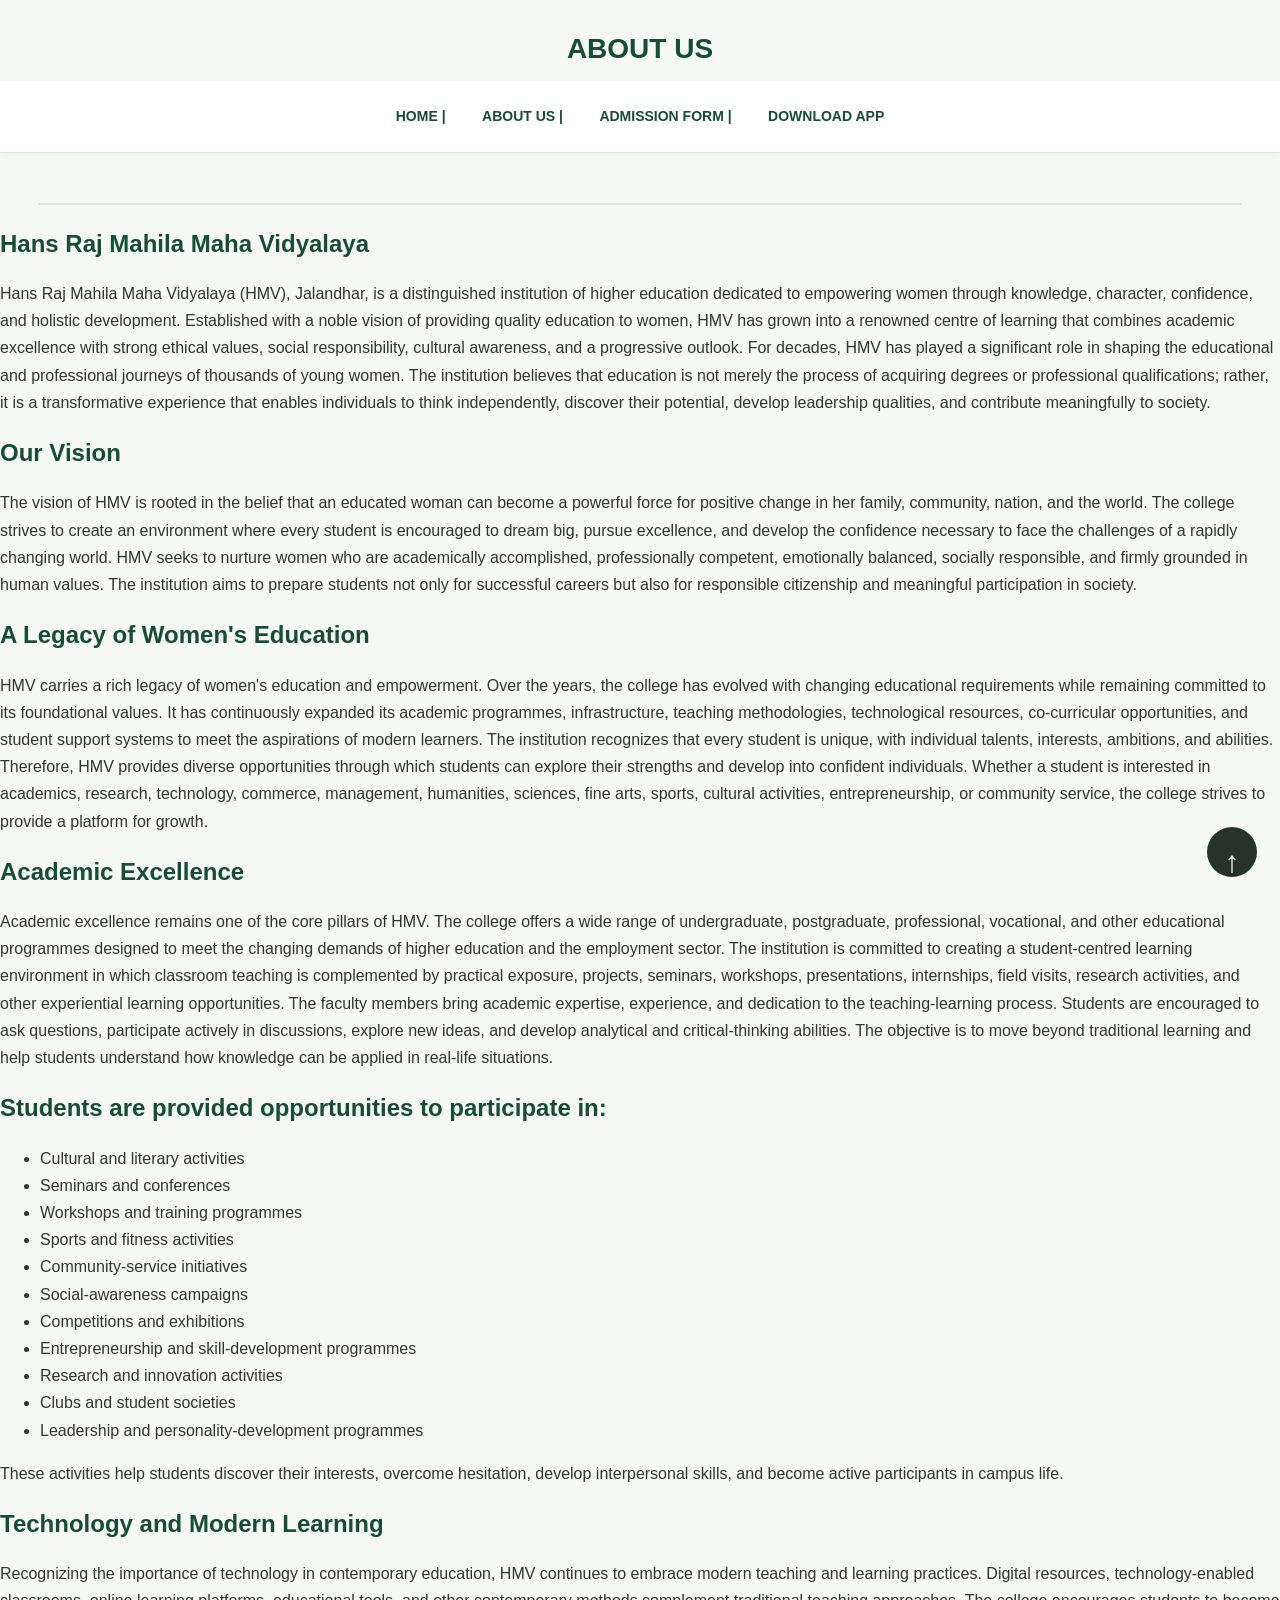
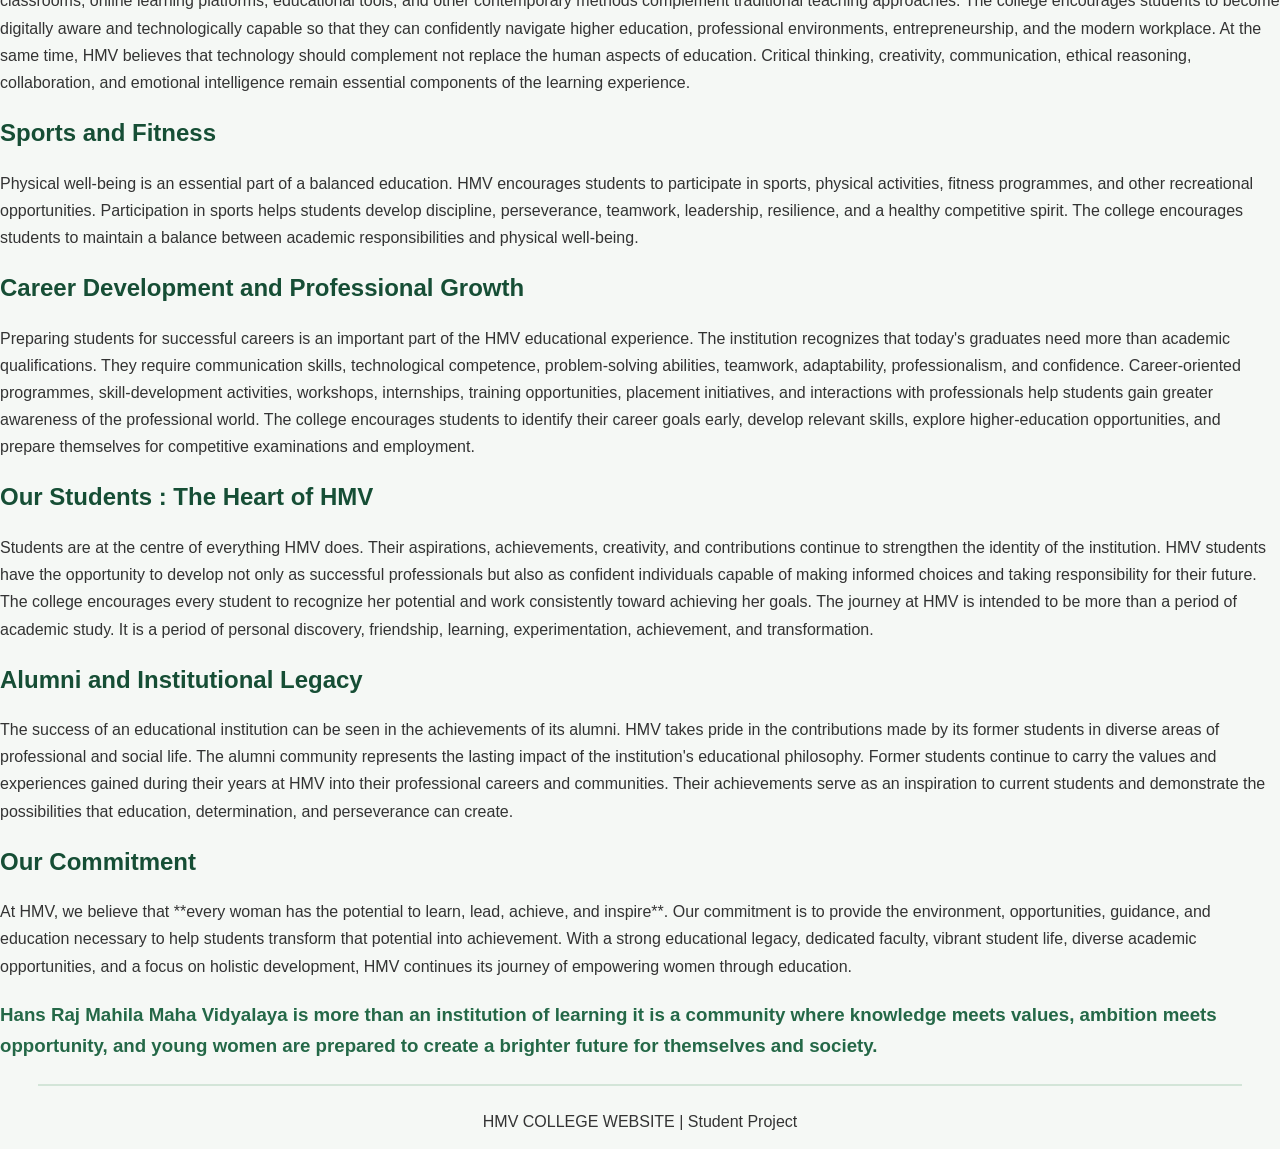
==== about.html @ 3575ec60 "Add files via upload" ====
<html lang="en">
<head>
<meta charset="UTF-8">
<!-- Makes the website fit mobile screens properly-->
<meta name="viewport" content="width=device-width,initial-scale=1.0">
<link rel="stylesheet" href="style.css">
</head>
<body >
<center>
<h1>ABOUT US</h1>
<nav>
<a href="#" class="top-arrow">&uarr;</a>
<a href="index.html">HOME |</a>
<a href="about.html">ABOUT US |</a>
<a href="form.html">ADMISSION FORM |</a>
<a href="download.html">DOWNLOAD APP</a>
</nav>
</center><br>
<hr color="black" height="10" size="3" >

<h2>Hans Raj Mahila Maha Vidyalaya</h2>

<p>Hans Raj Mahila Maha Vidyalaya (HMV), Jalandhar, is a distinguished institution of higher education dedicated to empowering women through knowledge, character, confidence, and holistic development. Established with a noble vision of providing quality education to women, HMV has grown into a renowned centre of learning that combines academic excellence with strong ethical values, social responsibility, cultural awareness, and a progressive outlook.

For decades, HMV has played a significant role in shaping the educational and professional journeys of thousands of young women. The institution believes that education is not merely the process of acquiring degrees or professional qualifications; rather, it is a transformative experience that enables individuals to think independently, discover their potential, develop leadership qualities, and contribute meaningfully to society.</p>

<h2>Our Vision</h2>

<p>The vision of HMV is rooted in the belief that an educated woman can become a powerful force for positive change in her family, community, nation, and the world. The college strives to create an environment where every student is encouraged to dream big, pursue excellence, and develop the confidence necessary to face the challenges of a rapidly changing world.

HMV seeks to nurture women who are academically accomplished, professionally competent, emotionally balanced, socially responsible, and firmly grounded in human values. The institution aims to prepare students not only for successful careers but also for responsible citizenship and meaningful participation in society.</p>

<h2>A Legacy of Women's Education</h2>

<p>HMV carries a rich legacy of women's education and empowerment. Over the years, the college has evolved with changing educational requirements while remaining committed to its foundational values. It has continuously expanded its academic programmes, infrastructure, teaching methodologies, technological resources, co-curricular opportunities, and student support systems to meet the aspirations of modern learners.

The institution recognizes that every student is unique, with individual talents, interests, ambitions, and abilities. Therefore, HMV provides diverse opportunities through which students can explore their strengths and develop into confident individuals. Whether a student is interested in academics, research, technology, commerce, management, humanities, sciences, fine arts, sports, cultural activities, entrepreneurship, or community service, the college strives to provide a platform for growth.</p>

<h2>Academic Excellence</h2>

<p>Academic excellence remains one of the core pillars of HMV. The college offers a wide range of undergraduate, postgraduate, professional, vocational, and other educational programmes designed to meet the changing demands of higher education and the employment sector.

The institution is committed to creating a student-centred learning environment in which classroom teaching is complemented by practical exposure, projects, seminars, workshops, presentations, internships, field visits, research activities, and other experiential learning opportunities.

The faculty members bring academic expertise, experience, and dedication to the teaching-learning process. Students are encouraged to ask questions, participate actively in discussions, explore new ideas, and develop analytical and critical-thinking abilities. The objective is to move beyond traditional learning and help students understand how knowledge can be applied in real-life situations.</p>

<h2>Students are provided opportunities to participate in:</h2>
<ul>

<li> Cultural and literary activities</li>
<li>Seminars and conferences</li>
<li>Workshops and training programmes</li>
<li>Sports and fitness activities</li>
<li>Community-service initiatives</li>
<li>Social-awareness campaigns</li>
<li>Competitions and exhibitions</li>
<li>Entrepreneurship and skill-development programmes</li>
<li>Research and innovation activities</li>
<li>Clubs and student societies</li>
<li>Leadership and personality-development programmes</li>
</ul>

These activities help students discover their interests, overcome hesitation, develop interpersonal skills, and become active participants in campus life.

<h2>Technology and Modern Learning</h2>

<p>Recognizing the importance of technology in contemporary education, HMV continues to embrace modern teaching and learning practices. Digital resources, technology-enabled classrooms, online learning platforms, educational tools, and other contemporary methods complement traditional teaching approaches.

The college encourages students to become digitally aware and technologically capable so that they can confidently navigate higher education, professional environments, entrepreneurship, and the modern workplace.

At the same time, HMV believes that technology should complement not replace the human aspects of education. Critical thinking, creativity, communication, ethical reasoning, collaboration, and emotional intelligence remain essential components of the learning experience.</p>



<h2>Sports and Fitness</h2>

<p>Physical well-being is an essential part of a balanced education. HMV encourages students to participate in sports, physical activities, fitness programmes, and other recreational opportunities.

Participation in sports helps students develop discipline, perseverance, teamwork, leadership, resilience, and a healthy competitive spirit. The college encourages students to maintain a balance between academic responsibilities and physical well-being.</p>




<h2>Career Development and Professional Growth</h2>

<p>Preparing students for successful careers is an important part of the HMV educational experience. The institution recognizes that today's graduates need more than academic qualifications. They require communication skills, technological competence, problem-solving abilities, teamwork, adaptability, professionalism, and confidence.

Career-oriented programmes, skill-development activities, workshops, internships, training opportunities, placement initiatives, and interactions with professionals help students gain greater awareness of the professional world.

The college encourages students to identify their career goals early, develop relevant skills, explore higher-education opportunities, and prepare themselves for competitive examinations and employment.</p>




<h2>Our Students : The Heart of HMV</h2>

<p>Students are at the centre of everything HMV does. Their aspirations, achievements, creativity, and contributions continue to strengthen the identity of the institution.

HMV students have the opportunity to develop not only as successful professionals but also as confident individuals capable of making informed choices and taking responsibility for their future. The college encourages every student to recognize her potential and work consistently toward achieving her goals.

The journey at HMV is intended to be more than a period of academic study. It is a period of personal discovery, friendship, learning, experimentation, achievement, and transformation.<p>



<h2>Alumni and Institutional Legacy</h2>

<p>The success of an educational institution can be seen in the achievements of its alumni. HMV takes pride in the contributions made by its former students in diverse areas of professional and social life.

The alumni community represents the lasting impact of the institution's educational philosophy. Former students continue to carry the values and experiences gained during their years at HMV into their professional careers and communities.

Their achievements serve as an inspiration to current students and demonstrate the possibilities that education, determination, and perseverance can create.</p>


<h2>Our Commitment</h2>

<p>At HMV, we believe that **every woman has the potential to learn, lead, achieve, and inspire**. Our commitment is to provide the environment, opportunities, guidance, and education necessary to help students transform that potential into achievement.

With a strong educational legacy, dedicated faculty, vibrant student life, diverse academic opportunities, and a focus on holistic development, HMV continues its journey of empowering women through education.</p>

<h3>Hans Raj Mahila Maha Vidyalaya is more than an institution of learning it is a community where knowledge meets values, ambition meets opportunity, and young women are prepared to create a brighter future for themselves and society.</h3>
<hr color="black" >
<center>
<p>HMV COLLEGE WEBSITE | Student Project
</center>
</body>
</html>
---- style.css ----
/* ===== 1. BASIC PAGE DESIGN ===== */


* 
{
    
box-sizing: border-box;

}


html 
{
    
scroll-behavior: smooth;

}


body 
{
    
margin: 0;
    
padding: 0;
    
font-family: Arial, Helvetica, sans-serif;
    
background-color: #f5f8f5;
    
color: #333333;
    
line-height: 1.7;

}



/* ===== 2. COLLEGE HEADER ===== */


header 
{
    
background-color: #164e35;
    
color: white;
    
text-align: center;
    
padding: 25px 15px;
    
border-bottom: 5px solid #c9e6d2;

}

header h1 
{
    
color: white;
    
margin: 0;
    
font-size: 29px;
    
letter-spacing: 0.5px;

}


header p 
{
    
color: #e4f1e8;
    
margin: 5px 0 0;

}



/* Page headings outside the header */


body > center > h1 
{
    
color: #164e35;
    
margin: 25px 10px 8px;
    
font-size: 28px;

}


h2 
{
    
color: #164e35;
    
line-height: 1.4;

}


h3 
{
    
color: #246847;

}



/* ===== 3. NAVIGATION MENU ===== */


nav 
{
    
background-color: #ffffff;
    
text-align: center;
    
padding: 12px 8px;
    
border-bottom: 1px solid #d8e6dc;
    
box-shadow: 0 2px 7px rgba(0, 0, 0, 0.04);

}


nav a 
{
    
display: inline-block;
    
color: #164e35;
    
text-decoration: none;
    
font-size: 14px;
    
font-weight: bold;
    
padding: 9px 13px;
    
margin: 3px;
    
border-radius: 5px;
    
transition: background-color 0.2s, color 0.2s;

}


nav a:hover 
{
    
background-color: #164e35;
    
color: white;

}



/* ===== 4. HORIZONTAL LINES ===== */


hr 
{
    
border: none;
    
height: 2px;
    
background-color: #d3e5d8;
    
margin: 22px auto;
    
width: 94%;

}



/* ===== 5. GENERAL TEXT AND LINKS ===== */


p 
{

    
margin-top: 10px;
    
margin-bottom: 14px;

}


a 
{
    
color: #17633e;

}


a:focus,
button:focus,
input:focus,
select:focus,
textarea:focus 
{
    
outline: 2px solid #78a98a;
    
outline-offset: 2px;

}



/* ===== 6. HOME PAGE WELCOME SECTION ===== */


.welcome 
{
    
background-color: #e7f2e9;
    
text-align: center;
    
padding: 40px 20px;
    
border-bottom: 1px solid #d0e4d5;

}


.welcome h2 
{
    
color: #164e35;
    
font-size: 29px;
    
margin-top: 0;
    
margin-bottom: 12px;

}


.welcome p 
{
    
max-width: 680px;
    
margin: 12px auto;
    
color: #46564a;
}



/* ===== 7. GENERAL BUTTON DESIGN ===== */


.btn,
.download-button 
{
display: inline-block;
    
background-color: #
}
.download-section 
{
    
max-width: 700px;
    
margin: 35px auto;
    
padding: 30px 20px;
    
background-color: #eaf5ed;
    
border-radius: 12px;
    
border: 1px solid #c9e2d0;

}


.download-section h2 
{
    
color: #145a32;

}


.download-section p 
{
    
line-height: 1.7;
   
margin-bottom: 18px;

}


/* Button styling */

.download-button 
{
    
display: inline-block;
    
background-color: #145a32;
    
color: white;
    
padding: 12px 22px;
    
text-decoration: none;
    
border-radius: 6px;
    
font-weight: bold;
    
margin: 10px 0;

}


.download-button:hover 
{
    
background-color: #0b3d25;

}


@media (max-width: 600px) 
{
    
.download-section 
{
        
margin: 20px 12px;
        
padding: 22px 15px;
    
}


form 
{
    
width: 80%;
    
max-width: 600px;
    
margin: 30px auto;
    
padding: 30px;
    
background: white;
    
border-radius: 15px;
    
box-shadow: 0 8px 25px rgba(0, 0, 0, 0.12);

}


}
.top-arrow 
{
    position: fixed;
    bottom: 20px;
    right: 20px;

    background-color:#26332c ;
    color:white;

    width: 50px;
    height: 50px;

    border-radius: 50%;
    text-align: center;

    font-size: 30px;
    text-decoration: none;
}
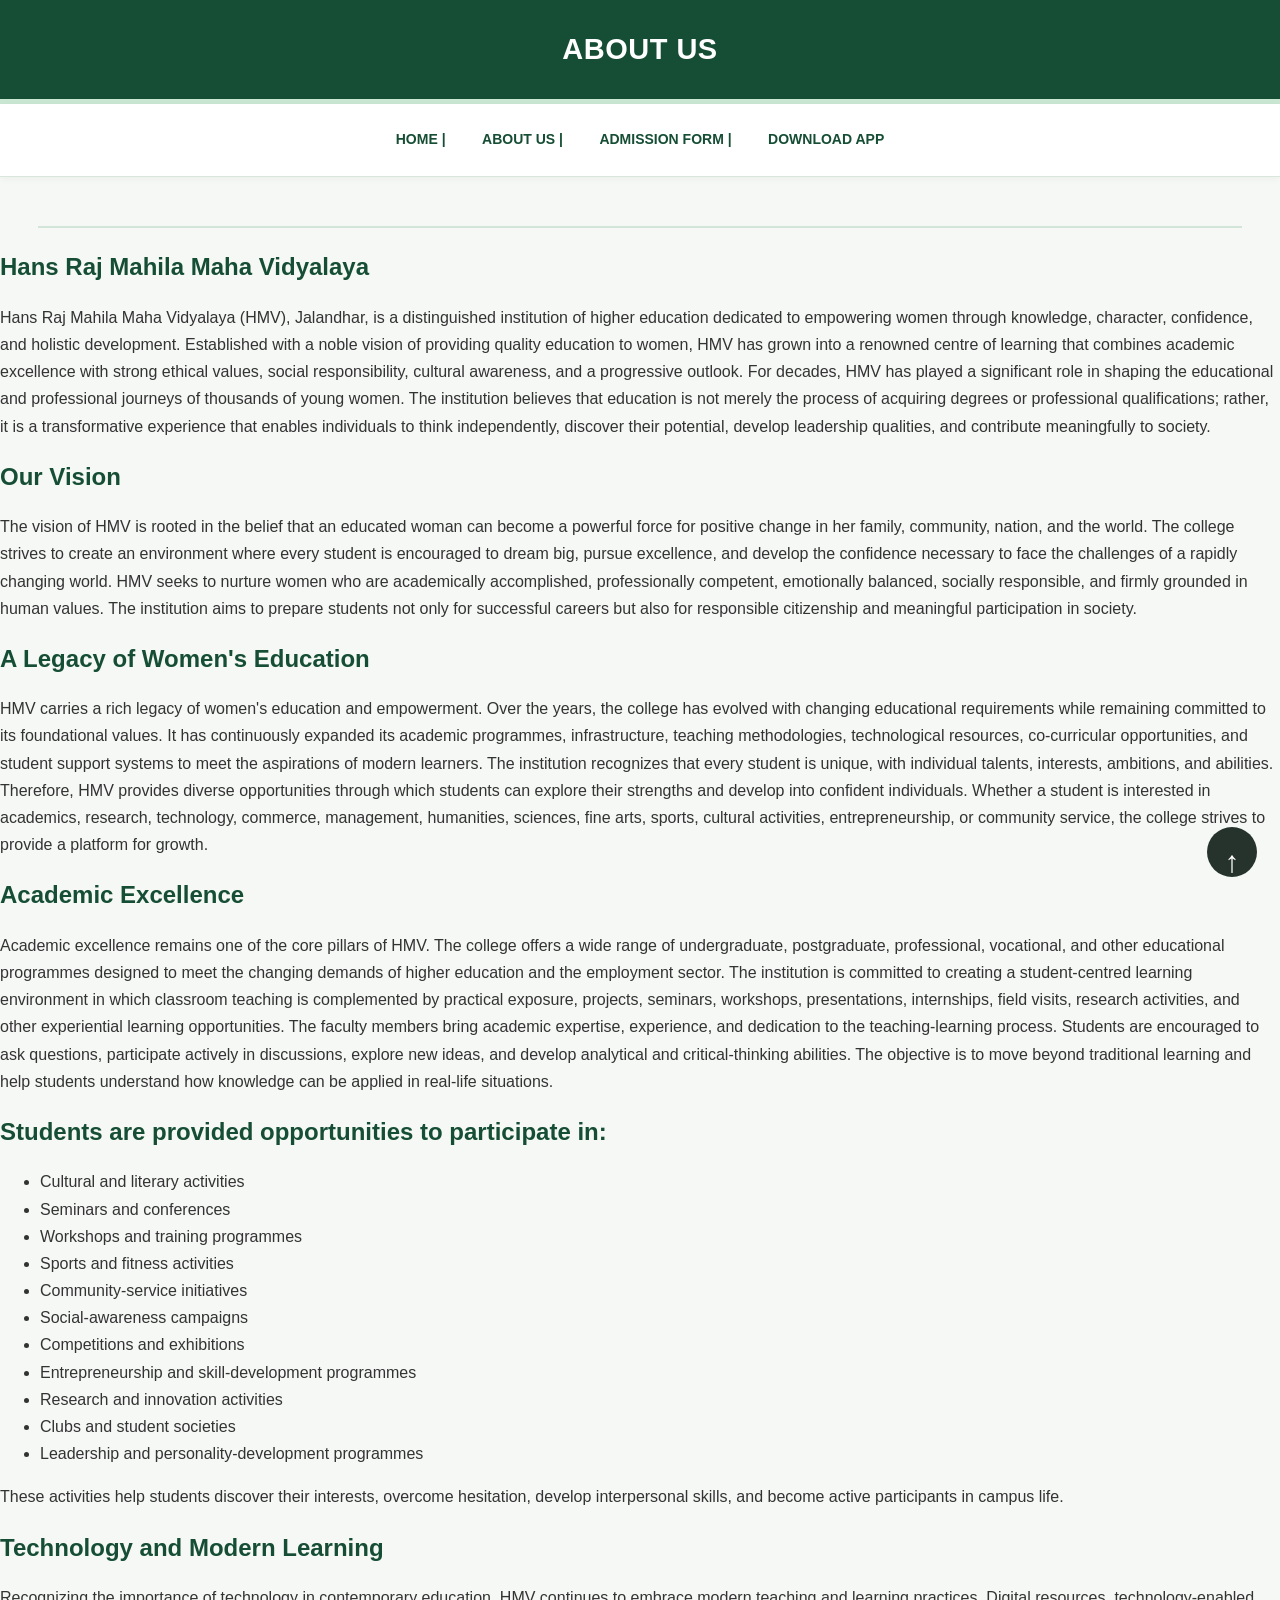
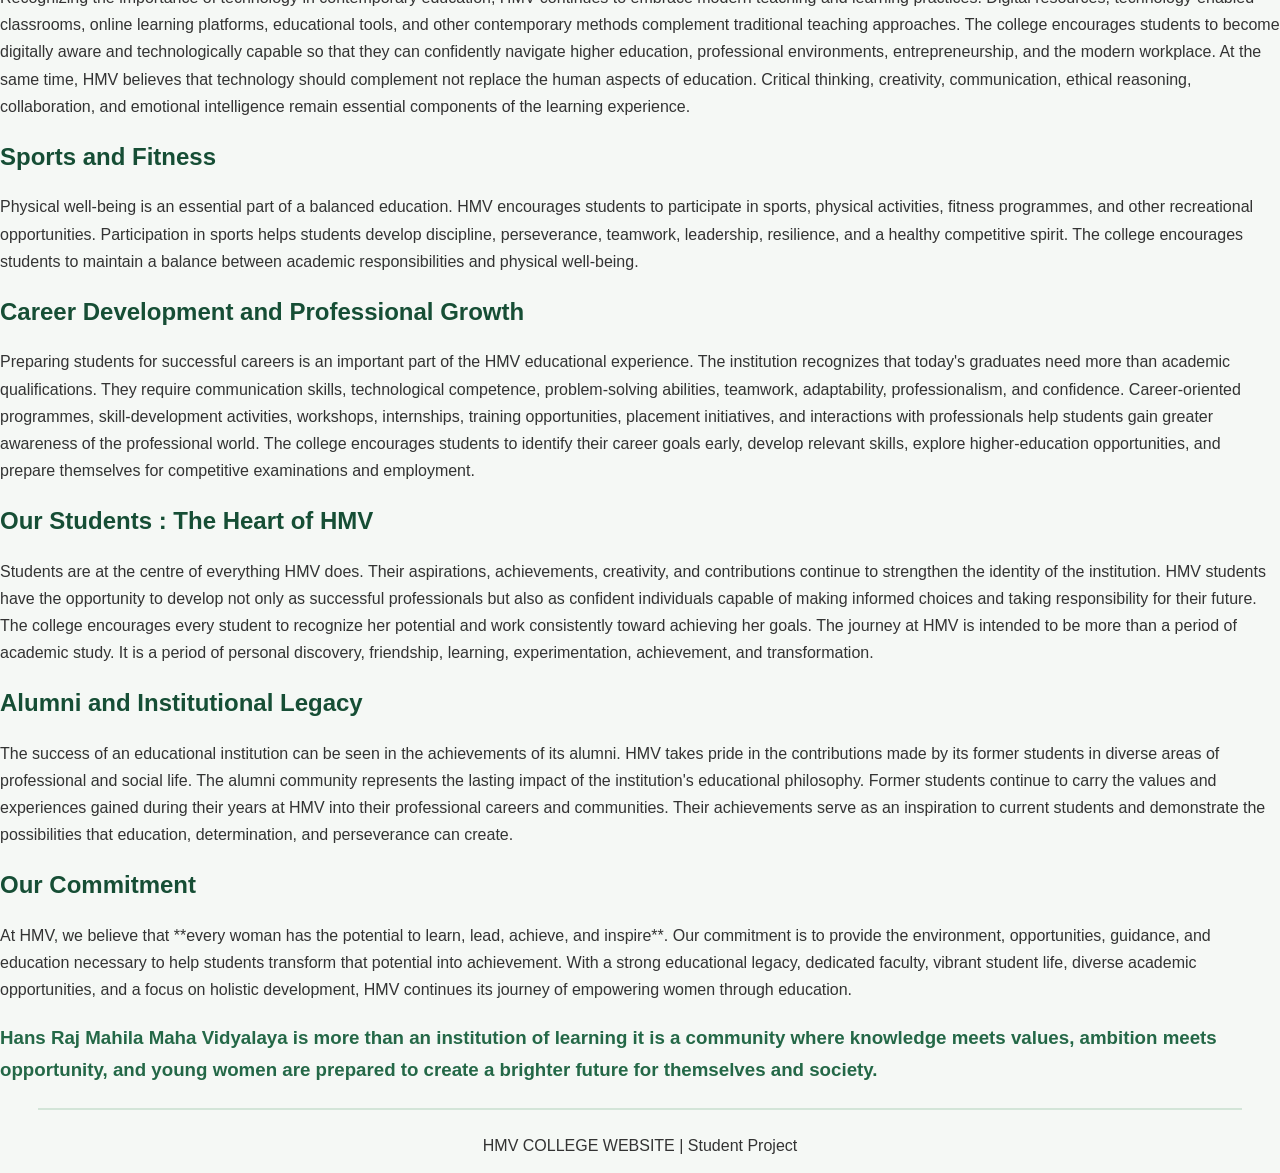
==== commit 19055f5e: "Update about.html Added header tag" ====
--- a/about.html
+++ b/about.html
@@ -7,7 +7,9 @@
 </head>
 <body >
 <center>
+  <header>
 <h1>ABOUT US</h1>
+  </header>
 <nav>
 <a href="#" class="top-arrow">&uarr;</a>
 <a href="index.html">HOME |</a>
--- a/style.css
+++ b/style.css
@@ -1,384 +1,384 @@
  
 /* ===== 1. BASIC PAGE DESIGN ===== */
-
-
+
+
 * 
-{
-    
-box-sizing: border-box;
-
-}
-
-
+{
+    
+box-sizing: border-box;
+
+}
+
+
 html 
-{
-    
-scroll-behavior: smooth;
-
-}
-
-
+{
+    
+scroll-behavior: smooth;
+
+}
+
+
 body 
-{
-    
-margin: 0;
-    
-padding: 0;
-    
-font-family: Arial, Helvetica, sans-serif;
-    
-background-color: #f5f8f5;
-    
-color: #333333;
-    
-line-height: 1.7;
-
-}
-
-
-
-/* ===== 2. COLLEGE HEADER ===== */
-
-
+{
+    
+margin: 0;
+    
+padding: 0;
+    
+font-family: Arial, Helvetica, sans-serif;
+    
+background-color: #f5f8f5!important;
+    
+color: #333333;
+    
+line-height: 1.7;
+
+}
+
+
+
+/* ===== 2. COLLEGE HEADER ===== */
+
+
 header 
-{
-    
-background-color: #164e35;
-    
-color: white;
-    
-text-align: center;
-    
-padding: 25px 15px;
-    
-border-bottom: 5px solid #c9e6d2;
-
-}
-
+{
+    
+background-color: #164e35;
+    
+color: white;
+    
+text-align: center;
+    
+padding: 25px 15px;
+    
+border-bottom: 5px solid #c9e6d2;
+
+}
+
 header h1 
-{
-    
-color: white;
-    
-margin: 0;
-    
-font-size: 29px;
-    
-letter-spacing: 0.5px;
-
-}
-
-
+{
+    
+color: white;
+    
+margin: 0;
+    
+font-size: 29px;
+    
+letter-spacing: 0.5px;
+
+}
+
+
 header p 
-{
-    
-color: #e4f1e8;
-    
-margin: 5px 0 0;
-
-}
-
-
-
-/* Page headings outside the header */
-
-
+{
+    
+color: #e4f1e8;
+    
+margin: 5px 0 0;
+
+}
+
+
+
+/* Page headings outside the header */
+
+
 body > center > h1 
-{
-    
-color: #164e35;
-    
-margin: 25px 10px 8px;
-    
-font-size: 28px;
-
-}
-
-
+{
+    
+color: #164e35;
+    
+margin: 25px 10px 8px;
+    
+font-size: 28px;
+
+}
+
+
 h2 
-{
-    
-color: #164e35;
+{
+    
+color: #164e35;
     
 line-height: 1.4;
-
-}
-
-
+
+}
+
+
 h3 
-{
+{
     
 color: #246847;
-
-}
-
-
-
-/* ===== 3. NAVIGATION MENU ===== */
-
+
+}
+
+
+
+/* ===== 3. NAVIGATION MENU ===== */
+
 
 nav 
-{
-    
-background-color: #ffffff;
-    
-text-align: center;
-    
-padding: 12px 8px;
-    
-border-bottom: 1px solid #d8e6dc;
-    
-box-shadow: 0 2px 7px rgba(0, 0, 0, 0.04);
-
-}
-
-
+{
+    
+background-color: #ffffff;
+    
+text-align: center;
+    
+padding: 12px 8px;
+    
+border-bottom: 1px solid #d8e6dc;
+    
+box-shadow: 0 2px 7px rgba(0, 0, 0, 0.04);
+
+}
+
+
 nav a 
-{
-    
-display: inline-block;
-    
-color: #164e35;
-    
-text-decoration: none;
-    
-font-size: 14px;
-    
-font-weight: bold;
-    
-padding: 9px 13px;
-    
-margin: 3px;
-    
-border-radius: 5px;
-    
-transition: background-color 0.2s, color 0.2s;
-
-}
-
-
+{
+    
+display: inline-block;
+    
+color: #164e35;
+    
+text-decoration: none;
+    
+font-size: 14px;
+    
+font-weight: bold;
+    
+padding: 9px 13px;
+    
+margin: 3px;
+    
+border-radius: 5px;
+    
+transition: background-color 0.2s, color 0.2s;
+
+}
+
+
 nav a:hover 
-{
-    
-background-color: #164e35;
-    
-color: white;
-
-}
-
-
-
+{
+    
+background-color: #164e35;
+    
+color: white;
+
+}
+
+
+
 /* ===== 4. HORIZONTAL LINES ===== */
-
-
+
+
 hr 
-{
-    
-border: none;
-    
-height: 2px;
-    
-background-color: #d3e5d8;
-    
-margin: 22px auto;
-    
-width: 94%;
-
-}
-
-
-
-/* ===== 5. GENERAL TEXT AND LINKS ===== */
-
-
+{
+    
+border: none;
+    
+height: 2px;
+    
+background-color: #d3e5d8;
+    
+margin: 22px auto;
+    
+width: 94%;
+
+}
+
+
+
+/* ===== 5. GENERAL TEXT AND LINKS ===== */
+
+
 p 
 {
-
-    
-margin-top: 10px;
-    
-margin-bottom: 14px;
-
-}
-
-
+
+    
+margin-top: 10px;
+    
+margin-bottom: 14px;
+
+}
+
+
 a 
-{
-    
-color: #17633e;
-
-}
-
-
-a:focus,
-button:focus,
-input:focus,
-select:focus,
+{
+    
+color: #17633e;
+
+}
+
+
+a:focus,
+button:focus,
+input:focus,
+select:focus,
 textarea:focus 
-{
-    
-outline: 2px solid #78a98a;
-    
-outline-offset: 2px;
-
-}
-
-
-
+{
+    
+outline: 2px solid #78a98a;
+    
+outline-offset: 2px;
+
+}
+
+
+
 /* ===== 6. HOME PAGE WELCOME SECTION ===== */
-
-
+
+
 .welcome 
-{
-    
-background-color: #e7f2e9;
-    
-text-align: center;
-    
-padding: 40px 20px;
-    
-border-bottom: 1px solid #d0e4d5;
-
-}
-
+{
+    
+background-color: #e7f2e9;
+    
+text-align: center;
+    
+padding: 40px 20px;
+    
+border-bottom: 1px solid #d0e4d5;
+
+}
+
 
 .welcome h2 
-{
-    
-color: #164e35;
-    
-font-size: 29px;
-    
-margin-top: 0;
-    
-margin-bottom: 12px;
-
-}
-
-
+{
+    
+color: #164e35;
+    
+font-size: 29px;
+    
+margin-top: 0;
+    
+margin-bottom: 12px;
+
+}
+
+
 .welcome p 
-{
-    
-max-width: 680px;
-    
-margin: 12px auto;
+{
+    
+max-width: 680px;
+    
+margin: 12px auto;
     
 color: #46564a;
 }
-
-
-
-/* ===== 7. GENERAL BUTTON DESIGN ===== */
-
-
-.btn,
+
+
+
+/* ===== 7. GENERAL BUTTON DESIGN ===== */
+
+
+.btn,
 .download-button 
 {
-display: inline-block;
+display: inline-block;
     
 background-color: #
 }
 .download-section 
-{
-    
-max-width: 700px;
-    
-margin: 35px auto;
-    
-padding: 30px 20px;
-    
-background-color: #eaf5ed;
-    
-border-radius: 12px;
-    
-border: 1px solid #c9e2d0;
-
-}
-
-
+{
+    
+max-width: 700px;
+    
+margin: 35px auto;
+    
+padding: 30px 20px;
+    
+background-color: #eaf5ed;
+    
+border-radius: 12px;
+    
+border: 1px solid #c9e2d0;
+
+}
+
+
 .download-section h2 
-{
+{
     
 color: #145a32;
-
-}
-
-
+
+}
+
+
 .download-section p 
-{
-    
-line-height: 1.7;
+{
+    
+line-height: 1.7;
    
-margin-bottom: 18px;
-
-}
-
-
+margin-bottom: 18px;
+
+}
+
+
 /* Button styling */
-
+
 .download-button 
-{
-    
-display: inline-block;
-    
-background-color: #145a32;
-    
-color: white;
-    
-padding: 12px 22px;
-    
-text-decoration: none;
-    
-border-radius: 6px;
-    
-font-weight: bold;
+{
+    
+display: inline-block;
+    
+background-color: #145a32;
+    
+color: white;
+    
+padding: 12px 22px;
+    
+text-decoration: none;
+    
+border-radius: 6px;
+    
+font-weight: bold;
     
 margin: 10px 0;
-
-}
-
+
+}
+
 
 .download-button:hover 
-{
+{
     
 background-color: #0b3d25;
-
-}
-
-
+
+}
+
+
 @media (max-width: 600px) 
-{
+{
     
 .download-section 
-{
+{
         
-margin: 20px 12px;
+margin: 20px 12px;
         
-padding: 22px 15px;
-    
-}
-
+padding: 22px 15px;
+    
+}
+
 
 form 
-{
-    
-width: 80%;
-    
-max-width: 600px;
-    
-margin: 30px auto;
-    
-padding: 30px;
-    
-background: white;
-    
-border-radius: 15px;
+{
+    
+width: 80%;
+    
+max-width: 600px;
+    
+margin: 30px auto;
+    
+padding: 30px;
+    
+background: white;
+    
+border-radius: 15px;
     
 box-shadow: 0 8px 25px rgba(0, 0, 0, 0.12);
-
-}
-
-
+
+}
+
+
 }
 .top-arrow 
 {
@@ -397,4 +397,4 @@
 
     font-size: 30px;
     text-decoration: none;
-}+}
